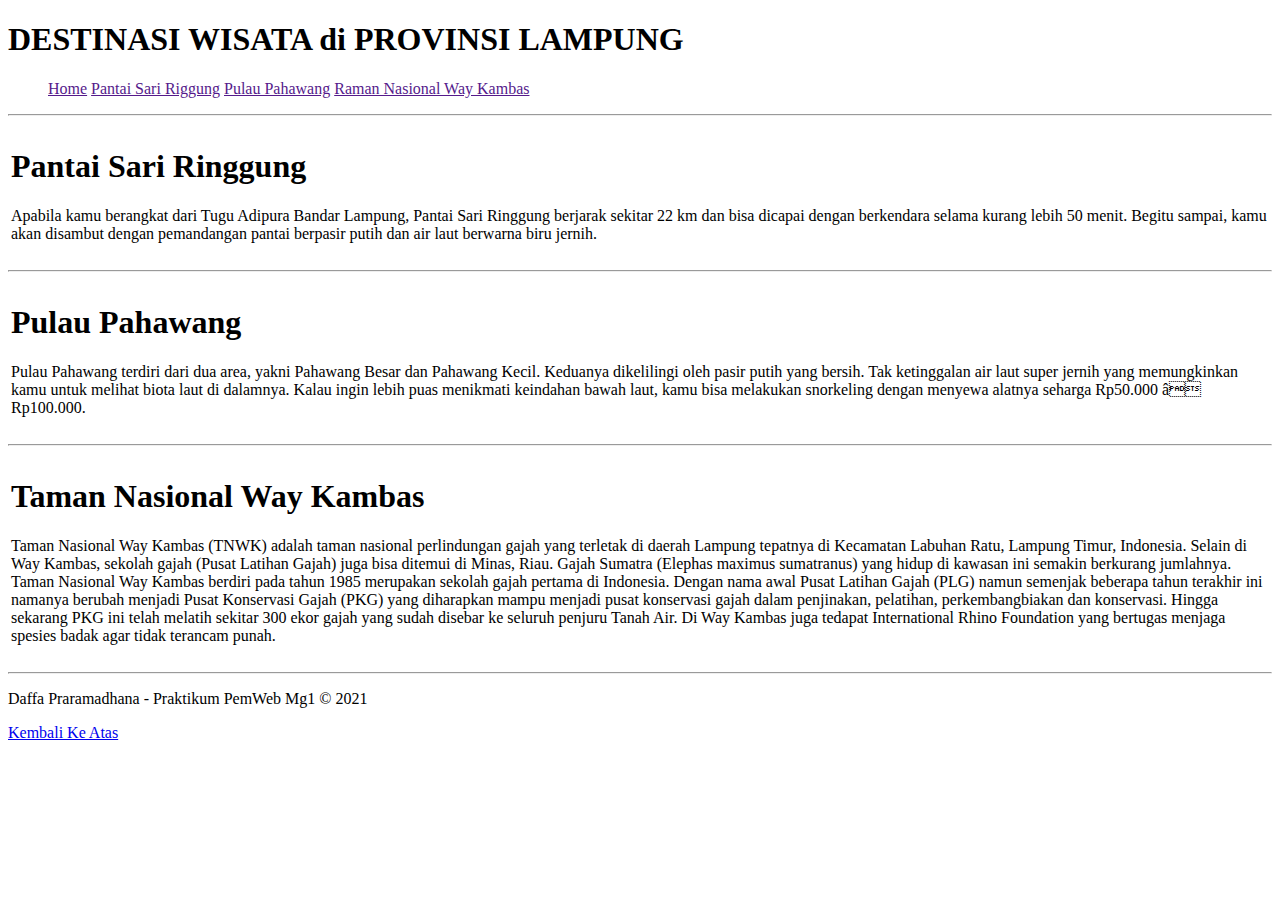
==== Tugas mg1.html @ 3a132fdd "Add files via upload" ====
<!DOCTYPE html>
<html lang="en">
<head>
	<meta charset="utf-8">
	<meta http-equiv="X-UA-Compatible" content="IE=edge">
	<meta name="viewport" content="width=device-width, initial-scale=1.0">
	<title>Tugas Praktikum 1 Pemweb RD - Daffa Praramadhana - 119140172</title>
</head>
<body>
	<h1>DESTINASI WISATA di PROVINSI LAMPUNG</h1>
	<ul id="nav">
		<a href="">Home</a>
		<a href="">Pantai Sari Riggung</a>
		<a href="">Pulau Pahawang</a>
		<a href="">Raman Nasional Way Kambas</a>
		<style type="text/css">s
			#nav{
			display: block;
 			margin: -30px;
 			font-size: 90%;
 			background-color: #aaa;
 			padding: 10px 0;
			}
		</style>
	</ul>

	<hr>
	<content>
		<table>
			<tr>
				<td>
					<h1>Pantai Sari Ringgung</h1>
					<p>
						Apabila kamu berangkat dari Tugu Adipura Bandar Lampung, Pantai Sari Ringgung berjarak sekitar 22 km dan bisa dicapai dengan berkendara selama kurang lebih 50 menit. Begitu sampai, kamu akan disambut dengan pemandangan pantai berpasir putih dan air laut berwarna biru jernih.
					</p>
				</td>
			</tr>
		</table>
		<hr>
		<table>
			<tr>
				<td>
					
					<h1>Pulau Pahawang</h1>
					<p>Pulau Pahawang terdiri dari dua area, yakni Pahawang Besar dan Pahawang Kecil. Keduanya dikelilingi oleh pasir putih yang bersih. Tak ketinggalan air laut super jernih yang memungkinkan kamu untuk melihat biota laut di dalamnya. Kalau ingin lebih puas menikmati keindahan bawah laut, kamu bisa melakukan snorkeling dengan menyewa alatnya seharga Rp50.000 â Rp100.000.</p>
				</td>
			</tr>
		</table>
		<hr>
		<table>
			<tr>
				<td>
					<h1>Taman Nasional Way Kambas</h1>
					<p>Taman Nasional Way Kambas (TNWK) adalah taman nasional perlindungan gajah yang terletak di daerah Lampung tepatnya di Kecamatan Labuhan Ratu, Lampung Timur, Indonesia. Selain di Way Kambas, sekolah gajah (Pusat Latihan Gajah) juga bisa ditemui di Minas, Riau. Gajah Sumatra (Elephas maximus sumatranus) yang hidup di kawasan ini semakin berkurang jumlahnya.

					Taman Nasional Way Kambas berdiri pada tahun 1985 merupakan sekolah gajah pertama di Indonesia. Dengan nama awal Pusat Latihan Gajah (PLG) namun semenjak beberapa tahun terakhir ini namanya berubah menjadi Pusat Konservasi Gajah (PKG) yang diharapkan mampu menjadi pusat konservasi gajah dalam penjinakan, pelatihan, perkembangbiakan dan konservasi. Hingga sekarang PKG ini telah melatih sekitar 300 ekor gajah yang sudah disebar ke seluruh penjuru Tanah Air. Di Way Kambas juga tedapat International Rhino Foundation yang bertugas menjaga spesies badak agar tidak terancam punah.</p>
				</td>
			</tr>
		</table>
	</content>
</body>
<hr>
<footer>
	<p>Daffa Praramadhana - Praktikum PemWeb Mg1 &#169; 2021</p>
	<a href="#">Kembali Ke Atas</a>
</footer>
</html>
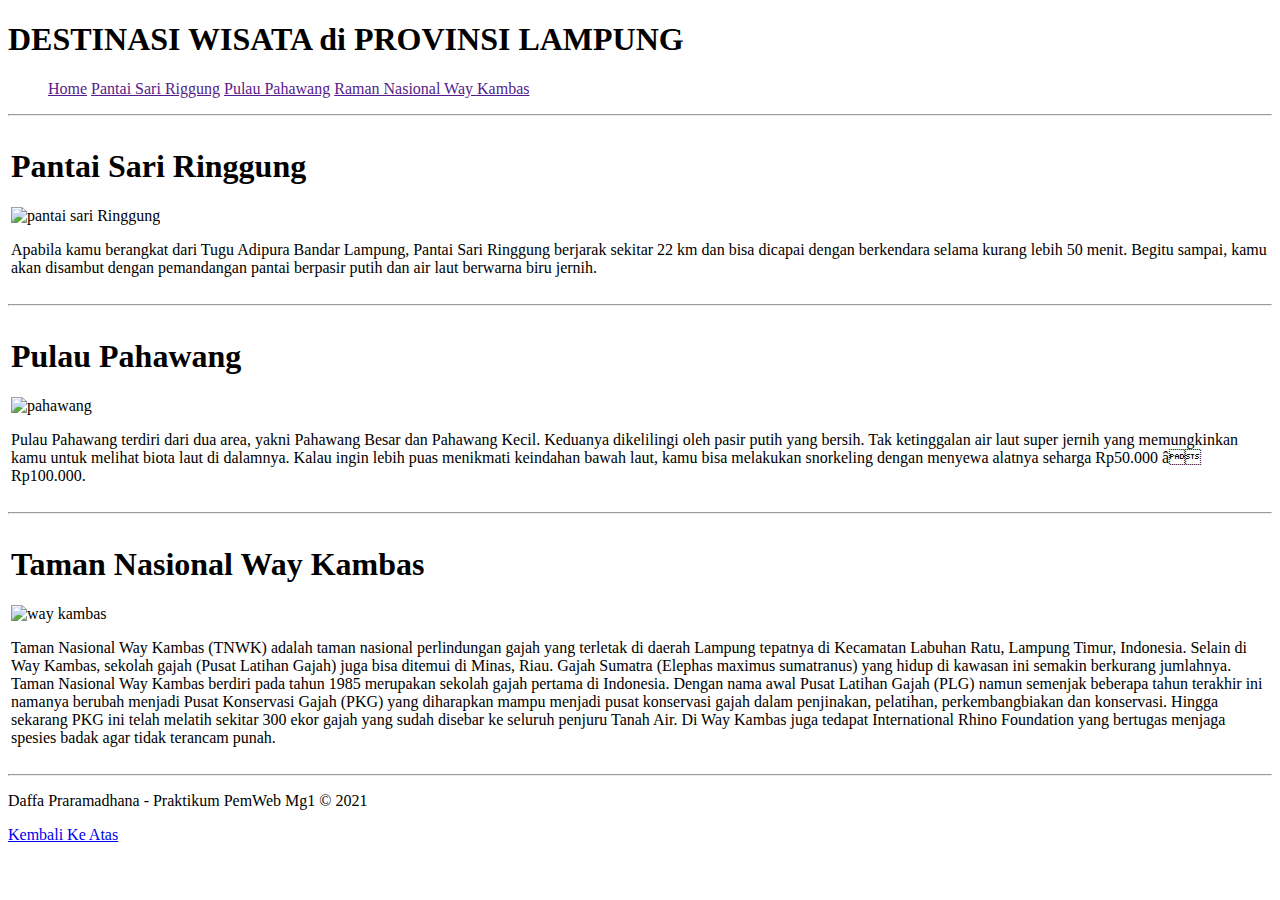
==== commit a69b9254: "Update Tugas mg1.html" ====
--- a/Tugas mg1.html
+++ b/Tugas mg1.html
@@ -30,6 +30,7 @@
 			<tr>
 				<td>
 					<h1>Pantai Sari Ringgung</h1>
+					<img src="image/psr.jpeg" alt="pantai sari Ringgung" width="200px">
 					<p>
 						Apabila kamu berangkat dari Tugu Adipura Bandar Lampung, Pantai Sari Ringgung berjarak sekitar 22 km dan bisa dicapai dengan berkendara selama kurang lebih 50 menit. Begitu sampai, kamu akan disambut dengan pemandangan pantai berpasir putih dan air laut berwarna biru jernih.
 					</p>
@@ -42,6 +43,7 @@
 				<td>
 					
 					<h1>Pulau Pahawang</h1>
+					<img src="image/Pahawang.jpg" alt="pahawang" width="200px">
 					<p>Pulau Pahawang terdiri dari dua area, yakni Pahawang Besar dan Pahawang Kecil. Keduanya dikelilingi oleh pasir putih yang bersih. Tak ketinggalan air laut super jernih yang memungkinkan kamu untuk melihat biota laut di dalamnya. Kalau ingin lebih puas menikmati keindahan bawah laut, kamu bisa melakukan snorkeling dengan menyewa alatnya seharga Rp50.000 â Rp100.000.</p>
 				</td>
 			</tr>
@@ -51,6 +53,7 @@
 			<tr>
 				<td>
 					<h1>Taman Nasional Way Kambas</h1>
+					<img src="image/waykambas.jpg" alt="way kambas" width="200px">
 					<p>Taman Nasional Way Kambas (TNWK) adalah taman nasional perlindungan gajah yang terletak di daerah Lampung tepatnya di Kecamatan Labuhan Ratu, Lampung Timur, Indonesia. Selain di Way Kambas, sekolah gajah (Pusat Latihan Gajah) juga bisa ditemui di Minas, Riau. Gajah Sumatra (Elephas maximus sumatranus) yang hidup di kawasan ini semakin berkurang jumlahnya.
 
 					Taman Nasional Way Kambas berdiri pada tahun 1985 merupakan sekolah gajah pertama di Indonesia. Dengan nama awal Pusat Latihan Gajah (PLG) namun semenjak beberapa tahun terakhir ini namanya berubah menjadi Pusat Konservasi Gajah (PKG) yang diharapkan mampu menjadi pusat konservasi gajah dalam penjinakan, pelatihan, perkembangbiakan dan konservasi. Hingga sekarang PKG ini telah melatih sekitar 300 ekor gajah yang sudah disebar ke seluruh penjuru Tanah Air. Di Way Kambas juga tedapat International Rhino Foundation yang bertugas menjaga spesies badak agar tidak terancam punah.</p>
@@ -64,4 +67,4 @@
 	<p>Daffa Praramadhana - Praktikum PemWeb Mg1 &#169; 2021</p>
 	<a href="#">Kembali Ke Atas</a>
 </footer>
-</html>+</html>
